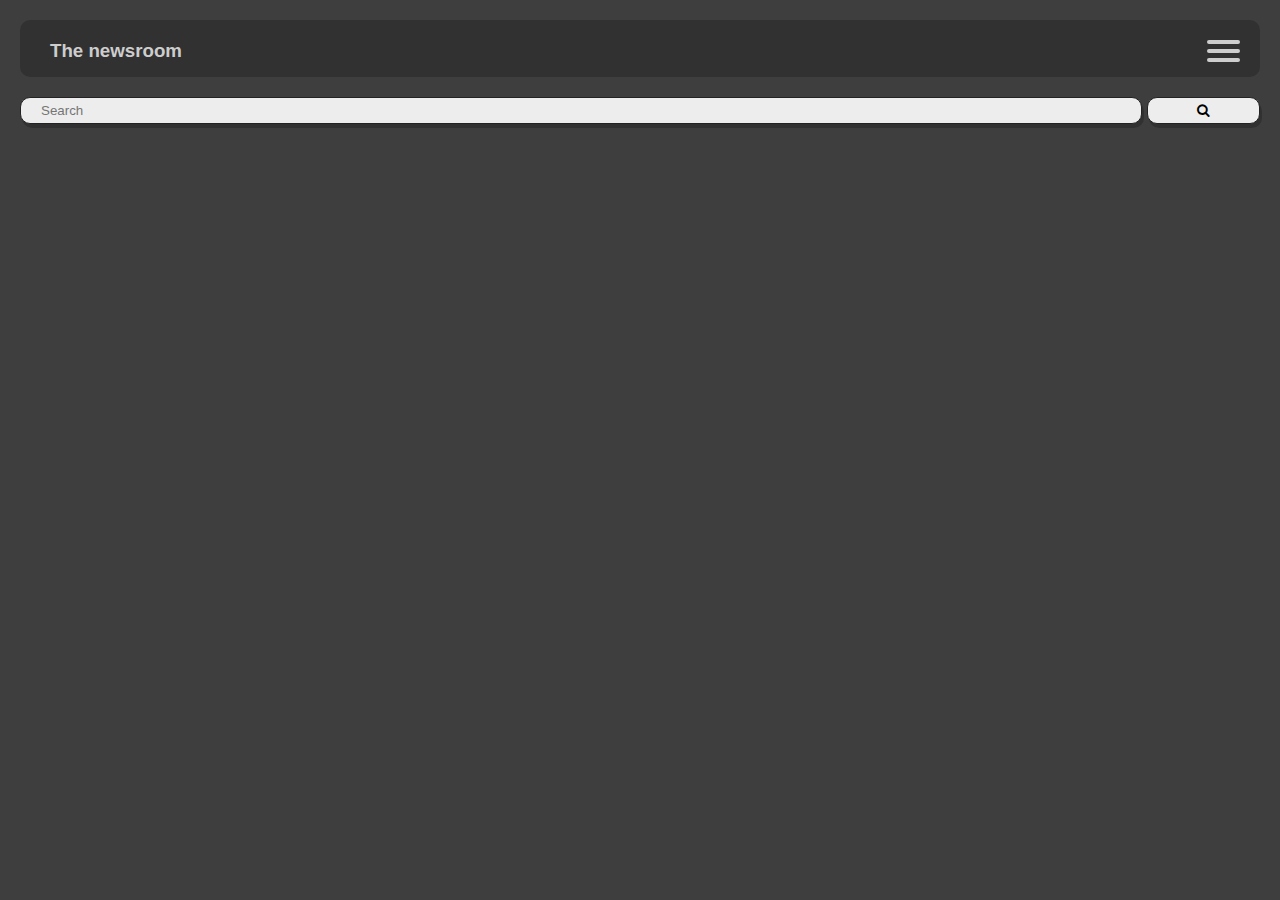
==== index.html @ 98de0488 "add" ====
<!DOCTYPE html>
<html lang="en">

<head>
    <meta charset="UTF-8">
    <meta name="viewport" content="width=device-width, initial-scale=1.0">
    <meta http-equiv="X-UA-Compatible" content="ie=edge">
    <title>Eco news finder</title>
    <link rel="stylesheet" href="index.css">
    <link rel="stylesheet" href="https://cdnjs.cloudflare.com/ajax/libs/font-awesome/4.7.0/css/font-awesome.min.css">
    <script src="https://code.jquery.com/jquery-3.3.1.js"
        integrity="sha256-2Kok7MbOyxpgUVvAk/HJ2jigOSYS2auK4Pfzbm7uH60=" crossorigin="anonymous"></script>
</head>

<body>
    <nav class="nav" role='navigation'>
            <h3 class="top-header">The newsroom</h3>
        <div id="menuToggle">
            <input class="hamburger" type="checkbox" />
            <span></span>
            <span></span>
            <span></span> 
            
            <ul id="menu">
                <li class="nav-li conservation"><a href="">Conservation</a></li>
                <li class="nav-li recycling"><a href="">Recycling</a></li>
                <li class="nav-li climate"><a href="">Climate change</a></li>
                <li class="nav-li ecology"><a href="">Ecology</a></li>
                <li class="nav-li local"><a href="">Local news</a></li>   
            </ul>
        </div>
    </nav>

    <div>
        <div class="container">
            <form class="js-form">
                <input type="text" placeholder="Search" name="search-term" id="js-search-term" autocomplete="on" required>

                <button type="submit" class="search-btn"><i class="fa fa-search" aria-hidden="true"></i></button>
            </form>
        </div>

        <div class="weather"> 
            <ul id="city-state"></ul>
            <ul id="air-quality"></ul>
            <ul id="weather"></ul>
        </div>

        <p class="js-error-message" class="error-message"></p>
        <section id="results" class="hidden">
                <!-- <h2>Search results</h2> -->
            <ul class="results-list box"></ul>
        </section>
    </div>

    <script src="index.js"></script>
</body>

</html>
---- index.css ----
* {
    box-sizing: border-box;
    font-family: "Avenir Next", "Avenir", sans-serif; 
}

button,
input[type="text"] {
    padding: 5px;
}

button:hover {
    cursor: pointer;
}

ul {
    list-style: none;
    padding: 0;
    margin: 0;
}

li {
    padding: 10px;
}

li,
img {
    max-width: 500px;
}

.container {
    padding: 10px;
    margin-top:5px;
}

.error-message {
    color: red;
}

.hidden {
    display: none;
}

html {
    height: 100%;
  }

body
{
  margin: 0;
  padding: 10px;
  width: 100%;
  height: 100%;
  min-height: 100%;
  background: #3e3e3f;
  color: #cdcdcd;
  font-family: "Avenir Next", "Avenir", sans-serif; 
  overflow-x: hidden; /* needed because hiding the menu on the right side is not perfect,  */
}

    /* Box */

    .box {
      border-radius: 4px;
      border: solid 1px rgba(144, 144, 144, 0.25);
      margin-bottom: 32px;
      padding: 24px;
    }
  
    .box > :last-child,
    .box > :last-child > :last-child,
    .box > :last-child > :last-child > :last-child {
      margin-bottom: 0;
    }
  
    .box.alt {
      border: 0;
      border-radius: 0;
      padding: 0;
    }

    .hamburger{
        position: fixed;
    }

    .nav-li a
    {
      text-decoration: none;
      color: #3e3e3f;
      transition: color 0.3s ease;
    }
    
    .nav-li a:hover
    {
      color: tomato;
    }
    


    #menuToggle
    {
      display: block;
      position: absolute;   
      top: 40px;
      right: 40px;
      z-index: 1;
      user-select: none;
    }
    
    #menuToggle input
    {
    
        
      display: fixed;
      width: 40px;
      height: 32px;
      position: absolute;
      top: -7px;
      left: -5px;
      
      cursor: pointer;
      
      opacity: 0; /* hide this */
      z-index: 2; /* and place it over the hamburger */
    }
    

    #menuToggle span
    {
        
      display: flex;
      /* position: fixed; */
      width: 33px;
      height: 4px;
      margin-bottom: 5px;
      position: relative;
      background: #cdcdcd;
      border-radius: 3px;
      z-index: 1;
      transform-origin: 4px 0px;
      
      transition: transform 0.5s cubic-bezier(0.77,0.2,0.05,1.0),
                  background 0.5s cubic-bezier(0.77,0.2,0.05,1.0),
                  opacity 0.55s ease;
    }
    
    #menuToggle span:first-child
    {
      transform-origin: 0% 0%;
    }
    
    #menuToggle span:nth-last-child(2)
    {
      transform-origin: 0% 100%;
    }
    
    /* 
     * Transform all the slices of hamburger
     * into a crossmark.
     */

    #menuToggle input:checked ~ span
    {
        
      opacity: 1;
      transform: rotate(45deg) translate(-2px, -1px);
      background: #232323;
    }
    
    /*
     * But let's hide the middle one.
     */
    #menuToggle input:checked ~ span:nth-last-child(3)
    {
      opacity: 0;
      transform: rotate(0deg) scale(0.2, 0.2);
    }
    
    /*
     * Ohyeah and the last one should go the other direction
     */
    #menuToggle input:checked ~ span:nth-last-child(2)
    {
      opacity: 1;
      transform: rotate(-45deg) translate(0, -1px);
    }
    
    
    #menu
    {
    
      position: absolute;
      width: 300px;
      margin: -100px 0 0 0;
      padding: 50px;
      padding-top: 125px;
      right: -100px;   
      background: #ededed;
      transform-origin: 0% 0%;
      transform: translate(100%, 0);
      
      transition: transform 0.5s cubic-bezier(0.77,0.2,0.05,1.0);
    }
    
    #menu li
    {
      padding: 10px 0;
      font-size: 22px;
    }
    
    /*
     * And let's fade it in from the left
     */
    #menuToggle input:checked ~ ul
    {
      transform: scale(1.0, 1.0);
      opacity: 1;
    }
  

/* weather widgets */


.top-header{
    /* border:1px solid red; */
    background-color: rgba(0, 0, 0, 0.2);
    padding-top: 20px;
    padding-left: 30px;
    padding-bottom: 15px;
    /* height: 50px; */
    border-radius: 10px;
    margin:10px;
}


.city-state{
    display: flex;
    flex-direction: row;
}

.temperature{
    font-size:30px;
    display:block;
}

.weather-box{

    background-color: rgba(0, 0, 0, 0.2);
    border-radius: 10px;
    font-family: "Segoe UI", Frutiger, "Frutiger Linotype", "Dejavu Sans", "Helvetica Neue" "Arial", sans-serif;
    padding: 20px;
    margin-top:30px;
    margin-left:10px;
    margin-right:10px;
}


.extra{
    display:  inline-flex;
    align-items: center;
    justify-content: center;
}
.temp{
    display:  inline-flex;
    text-align: center;
    justify-content: center;
}

.location{
    display:inline;
}

.js-form{
    float:left;
    display:  inline-flex;
    width: 100%;

}


#js-search-term{
    border-radius: 10px;
    width: 100%;
    margin-right: 5px;
    background: #ededed;
    border: 1px solid #232323;
    box-shadow: 2px 4px rgba(0, 0, 0, 0.2);
    color:#232323;
    padding-left: 20px;

    
}

.search-btn{
    border-radius: 10px;
    width: 10%;
    background: #ededed;
    border: 1px solid #232323;
    box-shadow: 2px 4px rgba(0, 0, 0, 0.2);;
}



.results-list a
{
  text-decoration: none;
  color: #ededed;
  transition: color 0.3s ease;

}

.results-list a:hover
{
  color: tomato;
}

#results{
    padding: 20px;
    width: 100%;
}

.results-list img{
    width:100%;
}


@media screen and (min-width: 520px){

  /* nav */

  /* #menuToggle{
    display:none;
  } */

  nav select {
  display: none;
}
  nav ul{
    list-style-type: none;
    margin: 0;
    padding: 0;
    overflow: hidden;
    background-color: #333;
  }

  /* Box */
	.box {
		border-radius: 4px;
		border: solid 1px rgba(144, 144, 144, 0.25);
		margin-bottom: 32px;
		padding: 24px;
	}

  .box > :last-child,
  .box > :last-child > :last-child,
  .box > :last-child > :last-child > :last-child {
    margin-bottom: 0;
  }

  .box.alt {
    border: 0;
    border-radius: 0;
    padding: 0;
  }

}
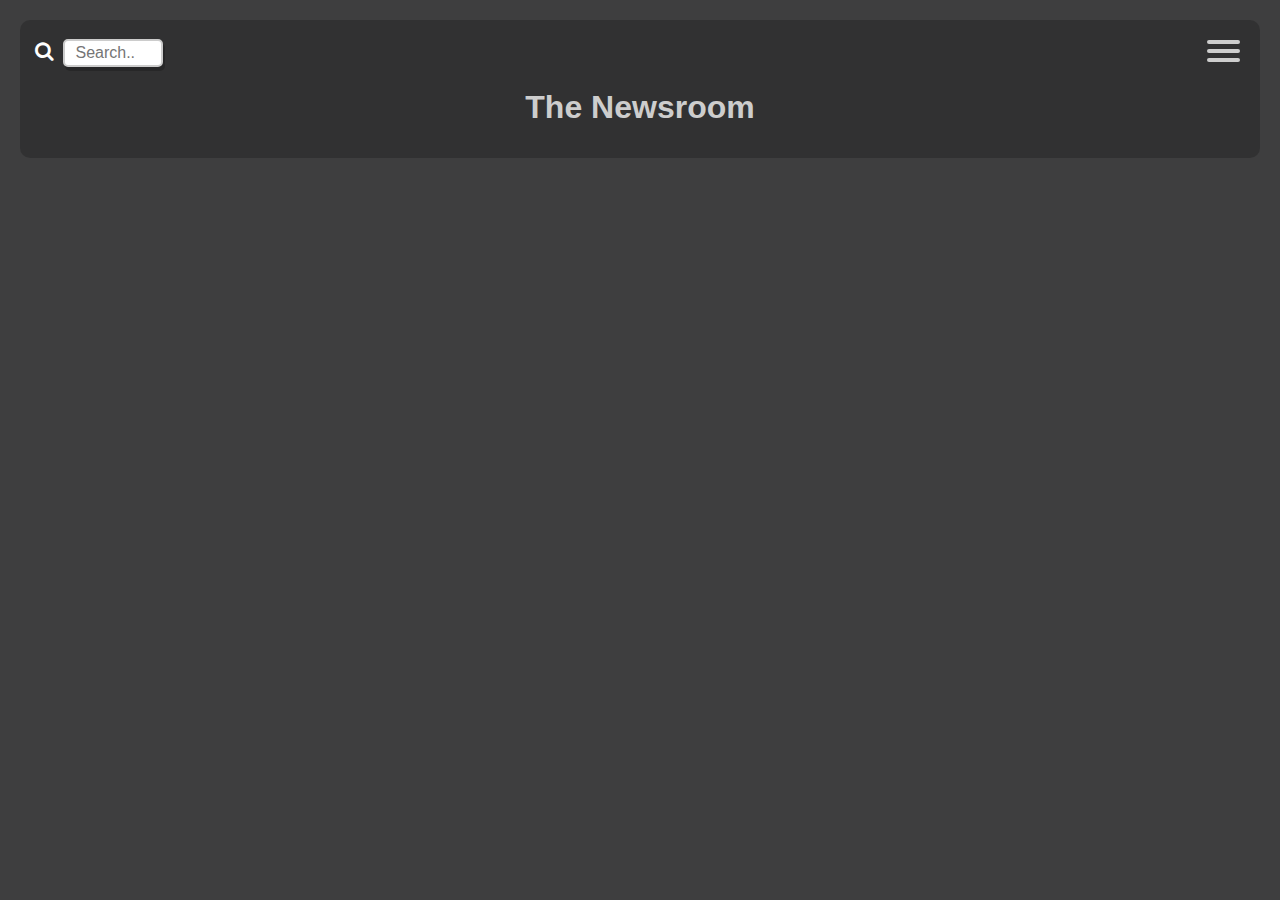
==== commit 718f577e: "extra" ====
--- a/index.html
+++ b/index.html
@@ -13,29 +13,37 @@
 </head>
 
 <body>
-    <nav class="nav" role='navigation'>
-            <h3 class="top-header">The newsroom</h3>
-        <div id="menuToggle">
-            <input class="hamburger" type="checkbox" />
-            <span></span>
-            <span></span>
-            <span></span> 
-            
-            <ul id="menu">
-                <li class="nav-li conservation"><a href="">Conservation</a></li>
-                <li class="nav-li recycling"><a href="">Recycling</a></li>
-                <li class="nav-li climate"><a href="">Climate change</a></li>
-                <li class="nav-li ecology"><a href="">Ecology</a></li>
-                <li class="nav-li local"><a href="">Local news</a></li>   
-            </ul>
-        </div>
-    </nav>
+    <div class="top">
+        <form class="js-form-top">
+                <button type="submit" class="search-btn-top"><i class="fa fa-search" aria-hidden="true"></i></button>
+                <input type="text" placeholder="Search.." name="search" id="js-search-term" autocomplete="on" required>
+    
+        </form>
+        <h1>The Newsroom</h1>
+        <nav class="nav" role='navigation'>
+                <h3 class="top-header">The newsroom</h3>
+            <div id="menuToggle">
+                <input class="hamburger" type="checkbox"/>
+                <span></span>
+                <span></span>
+                <span></span> 
+                    
+                <ul id="menu">                
+                    <li class="nav-li conservation"><a href="">Conservation</a></li>
+                    <li class="nav-li recycling"><a href="">Recycling</a></li>
+                    <li class="nav-li climate"><a href="">Climate change</a></li>
+                    <li class="nav-li ecology"><a href="">Ecology</a></li>
+                    <li class="nav-li local"><a href="">Local news</a></li>   
+                </ul>
+            </div>
+        </nav>
+    </div>
+    
 
     <div>
         <div class="container">
             <form class="js-form">
-                <input type="text" placeholder="Search" name="search-term" id="js-search-term" autocomplete="on" required>
-
+                <input type="text" placeholder="Search.." name="search" id="js-search-term" autocomplete="on" required>
                 <button type="submit" class="search-btn"><i class="fa fa-search" aria-hidden="true"></i></button>
             </form>
         </div>
--- a/index.css
+++ b/index.css
@@ -1,51 +1,54 @@
 * {
-    box-sizing: border-box;
-    font-family: "Avenir Next", "Avenir", sans-serif; 
+  box-sizing: border-box;
+  font-family: "Avenir Next", "Avenir", sans-serif;
 }
 
 button,
 input[type="text"] {
-    padding: 5px;
+  padding: 5px;
+}
+
+h1{
+  display:none;
 }
 
 button:hover {
-    cursor: pointer;
+  cursor: pointer;
 }
 
 ul {
-    list-style: none;
-    padding: 0;
-    margin: 0;
+  list-style: none;
+  padding: 0;
+  margin: 0;
 }
 
 li {
-    padding: 10px;
+  padding: 10px;
 }
 
 li,
 img {
-    max-width: 500px;
+  max-width: 500px;
 }
 
 .container {
-    padding: 10px;
-    margin-top:5px;
+  padding: 10px;
+  margin-top: 5px;
 }
 
 .error-message {
-    color: red;
+  color: red;
 }
 
 .hidden {
-    display: none;
+  display: none;
 }
 
 html {
-    height: 100%;
-  }
-
-body
-{
+  height: 100%;
+}
+
+body {
   margin: 0;
   padding: 10px;
   width: 100%;
@@ -53,304 +56,304 @@
   min-height: 100%;
   background: #3e3e3f;
   color: #cdcdcd;
-  font-family: "Avenir Next", "Avenir", sans-serif; 
+  font-family: "Avenir Next", "Avenir", sans-serif;
   overflow-x: hidden; /* needed because hiding the menu on the right side is not perfect,  */
 }
 
-    /* Box */
-
-    .box {
-      border-radius: 4px;
-      border: solid 1px rgba(144, 144, 144, 0.25);
-      margin-bottom: 32px;
-      padding: 24px;
-    }
-  
-    .box > :last-child,
-    .box > :last-child > :last-child,
-    .box > :last-child > :last-child > :last-child {
-      margin-bottom: 0;
-    }
-  
-    .box.alt {
-      border: 0;
-      border-radius: 0;
-      padding: 0;
-    }
-
-    .hamburger{
-        position: fixed;
-    }
-
-    .nav-li a
-    {
-      text-decoration: none;
-      color: #3e3e3f;
-      transition: color 0.3s ease;
-    }
-    
-    .nav-li a:hover
-    {
-      color: tomato;
-    }
-    
-
-
-    #menuToggle
-    {
-      display: block;
-      position: absolute;   
-      top: 40px;
-      right: 40px;
-      z-index: 1;
-      user-select: none;
-    }
-    
-    #menuToggle input
-    {
-    
-        
-      display: fixed;
-      width: 40px;
-      height: 32px;
-      position: absolute;
-      top: -7px;
-      left: -5px;
-      
-      cursor: pointer;
-      
-      opacity: 0; /* hide this */
-      z-index: 2; /* and place it over the hamburger */
-    }
-    
-
-    #menuToggle span
-    {
-        
-      display: flex;
-      /* position: fixed; */
-      width: 33px;
-      height: 4px;
-      margin-bottom: 5px;
-      position: relative;
-      background: #cdcdcd;
-      border-radius: 3px;
-      z-index: 1;
-      transform-origin: 4px 0px;
-      
-      transition: transform 0.5s cubic-bezier(0.77,0.2,0.05,1.0),
-                  background 0.5s cubic-bezier(0.77,0.2,0.05,1.0),
-                  opacity 0.55s ease;
-    }
-    
-    #menuToggle span:first-child
-    {
-      transform-origin: 0% 0%;
-    }
-    
-    #menuToggle span:nth-last-child(2)
-    {
-      transform-origin: 0% 100%;
-    }
-    
-    /* 
-     * Transform all the slices of hamburger
-     * into a crossmark.
-     */
-
-    #menuToggle input:checked ~ span
-    {
-        
-      opacity: 1;
-      transform: rotate(45deg) translate(-2px, -1px);
-      background: #232323;
-    }
-    
-    /*
-     * But let's hide the middle one.
-     */
-    #menuToggle input:checked ~ span:nth-last-child(3)
-    {
-      opacity: 0;
-      transform: rotate(0deg) scale(0.2, 0.2);
-    }
-    
-    /*
-     * Ohyeah and the last one should go the other direction
-     */
-    #menuToggle input:checked ~ span:nth-last-child(2)
-    {
-      opacity: 1;
-      transform: rotate(-45deg) translate(0, -1px);
-    }
-    
-    
-    #menu
-    {
-    
-      position: absolute;
-      width: 300px;
-      margin: -100px 0 0 0;
-      padding: 50px;
-      padding-top: 125px;
-      right: -100px;   
-      background: #ededed;
-      transform-origin: 0% 0%;
-      transform: translate(100%, 0);
-      
-      transition: transform 0.5s cubic-bezier(0.77,0.2,0.05,1.0);
-    }
-    
-    #menu li
-    {
-      padding: 10px 0;
-      font-size: 22px;
-    }
-    
-    /*
-     * And let's fade it in from the left
-     */
-    #menuToggle input:checked ~ ul
-    {
-      transform: scale(1.0, 1.0);
-      opacity: 1;
-    }
-  
-
+/* Box */
+
+.box {
+  border-radius: 4px;
+  border: solid 1px rgba(144, 144, 144, 0.25);
+  margin-bottom: 32px;
+  padding: 24px;
+}
+
+.box > :last-child,
+.box > :last-child > :last-child,
+.box > :last-child > :last-child > :last-child {
+  margin-bottom: 0;
+}
+
+.box.alt {
+  border: 0;
+  border-radius: 0;
+  padding: 0;
+}
+
+.hamburger {
+  position: fixed;
+}
+
+.nav-li a {
+  text-decoration: none;
+  color: #3e3e3f;
+  transition: color 0.3s ease;
+}
+
+.nav-li a:hover {
+  color: tomato;
+}
+
+#menuToggle {
+  display: block;
+  position: absolute;
+  top: 40px;
+  right: 40px;
+  z-index: 1;
+  user-select: none;
+}
+
+#menuToggle input {
+  display: fixed;
+  width: 40px;
+  height: 32px;
+  position: absolute;
+  top: -7px;
+  left: -5px;
+  cursor: pointer;
+  opacity: 0; /* hide this */
+  z-index: 2; /* and place it over the hamburger */
+}
+
+#menuToggle span {
+  display: flex;
+  /* position: fixed; */
+  width: 33px;
+  height: 4px;
+  margin-bottom: 5px;
+  position: relative;
+  background: #cdcdcd;
+  border-radius: 3px;
+  z-index: 1;
+  transform-origin: 4px 0px;
+
+  transition: transform 0.5s cubic-bezier(0.77, 0.2, 0.05, 1),
+    background 0.5s cubic-bezier(0.77, 0.2, 0.05, 1), opacity 0.55s ease;
+}
+
+#menuToggle span:first-child {
+  transform-origin: 0% 0%;
+}
+
+#menuToggle span:nth-last-child(2) {
+  transform-origin: 0% 100%;
+}
+
+#menuToggle input:checked ~ span {
+  opacity: 1;
+  transform: rotate(45deg) translate(-2px, -1px);
+  background: #232323;
+}
+
+#menuToggle input:checked ~ span:nth-last-child(3) {
+  opacity: 0;
+  transform: rotate(0deg) scale(0.2, 0.2);
+}
+
+#menuToggle input:checked ~ span:nth-last-child(2) {
+  opacity: 1;
+  transform: rotate(-45deg) translate(0, -1px);
+}
+
+#menu {
+  position: absolute;
+  width: 300px;
+  margin: -100px 0 0 0;
+  padding: 50px;
+  padding-top: 125px;
+  right: -100px;
+  background: #ededed;
+  transform-origin: 0% 0%;
+  transform: translate(100%, 0);
+
+  transition: transform 0.5s cubic-bezier(0.77, 0.2, 0.05, 1);
+}
+
+#menu li {
+  padding: 10px 0;
+  font-size: 22px;
+}
+
+#menuToggle input:checked ~ ul {
+  transform: scale(1, 1);
+  opacity: 1;
+}
+
+
+.js-form-top{
+  display:none;
+}
 /* weather widgets */
 
-
-.top-header{
-    /* border:1px solid red; */
-    background-color: rgba(0, 0, 0, 0.2);
-    padding-top: 20px;
-    padding-left: 30px;
-    padding-bottom: 15px;
-    /* height: 50px; */
-    border-radius: 10px;
-    margin:10px;
-}
-
-
-.city-state{
-    display: flex;
-    flex-direction: row;
-}
-
-.temperature{
-    font-size:30px;
-    display:block;
-}
-
-.weather-box{
-
-    background-color: rgba(0, 0, 0, 0.2);
-    border-radius: 10px;
-    font-family: "Segoe UI", Frutiger, "Frutiger Linotype", "Dejavu Sans", "Helvetica Neue" "Arial", sans-serif;
-    padding: 20px;
-    margin-top:30px;
-    margin-left:10px;
-    margin-right:10px;
-}
-
-
-.extra{
-    display:  inline-flex;
-    align-items: center;
-    justify-content: center;
-}
-.temp{
-    display:  inline-flex;
-    text-align: center;
-    justify-content: center;
-}
-
-.location{
-    display:inline;
-}
-
-.js-form{
-    float:left;
-    display:  inline-flex;
-    width: 100%;
-
-}
-
-
-#js-search-term{
-    border-radius: 10px;
-    width: 100%;
-    margin-right: 5px;
-    background: #ededed;
-    border: 1px solid #232323;
-    box-shadow: 2px 4px rgba(0, 0, 0, 0.2);
-    color:#232323;
-    padding-left: 20px;
-
-    
-}
-
-.search-btn{
-    border-radius: 10px;
-    width: 10%;
-    background: #ededed;
-    border: 1px solid #232323;
-    box-shadow: 2px 4px rgba(0, 0, 0, 0.2);;
-}
-
-
-
-.results-list a
-{
+.top-header {
+  background-color: rgba(0, 0, 0, 0.2);
+  padding-top: 20px;
+  padding-left: 30px;
+  padding-bottom: 15px;
+  border-radius: 10px;
+  margin: 10px;
+}
+
+.city-state {
+  display: flex;
+  flex-direction: row;
+}
+
+.temperature {
+  font-size: 30px;
+  display: block;
+}
+
+.weather-box {
+  background-color: rgba(0, 0, 0, 0.2);
+  border-radius: 10px;
+  font-family: "Segoe UI", Frutiger, "Frutiger Linotype", "Dejavu Sans",
+    "Helvetica Neue" "Arial", sans-serif;
+  padding: 20px;
+  margin-top: 30px;
+  margin-left: 10px;
+  margin-right: 10px;
+}
+
+.extra {
+  display: inline-flex;
+  align-items: center;
+  justify-content: center;
+}
+.temp {
+  display: inline-flex;
+  text-align: center;
+  justify-content: center;
+}
+
+.location {
+  display: inline;
+}
+
+.js-form {
+  float: left;
+  display: inline-flex;
+  width: 100%;
+}
+
+#js-search-term {
+  border-radius: 10px;
+  width: 100%;
+  margin-right: 5px;
+  background: #ededed;
+  border: 1px solid #232323;
+  box-shadow: 2px 4px rgba(0, 0, 0, 0.2);
+  color: #232323;
+  padding-left: 20px;
+}
+
+.search-btn {
+  border-radius: 10px;
+  width: 10%;
+  background: #ededed;
+  border: 1px solid #232323;
+  box-shadow: 2px 4px rgba(0, 0, 0, 0.2);
+}
+
+.results-list a {
   text-decoration: none;
   color: #ededed;
   transition: color 0.3s ease;
-
-}
-
-.results-list a:hover
-{
+}
+
+.results-list a:hover {
   color: tomato;
 }
 
-#results{
-    padding: 20px;
-    width: 100%;
-}
-
-.results-list img{
-    width:100%;
-}
-
-
-@media screen and (min-width: 520px){
-
+#results {
+  padding: 20px;
+  width: 100%;
+}
+
+.results-list img {
+  width: 100%;
+}
+
+@media screen and (min-width: 520px) {
   /* nav */
-
-  /* #menuToggle{
-    display:none;
-  } */
-
-  nav select {
+/************************************************/
+
+.top{
+  /* border: 1px solid red; */
+  border-radius: 10px;
+  background-color: rgba(0, 0, 0, 0.2);
+  padding: 10px;
+  margin:10px;
+}
+.js-form-top{
+  display:block;
+  padding-top:5px;
+}
+
+.js-form {
+display: none;
+}
+
+.search-btn-top{
+  background:none;
+  border:none;
+  color:white;
+  font-size: 20px;
+}
+
+.weather-box{
+  float: right;
+  width: 20%;
+}
+
+.box{
+  border-radius: 10px;
+  float:left;
+  width: 35%;
+  /* padding-top:20px; */
+}
+
+
+#js-search-term {
+  width: 100px;
+  height: 20px;
+  box-sizing: border-box;
+  border: 2px solid #ccc;
+  border-radius: 5px;
+  font-size: 16px;
+  background-color: white;
+  background-image: url('searchicon.png');
+  background-position: 10px 10px; 
+  background-repeat: no-repeat;
+  padding: 12px 10px 12px 10px;
+  -webkit-transition: width 0.4s ease-in-out;
+  transition: width 0.4s ease-in-out;
+}
+
+#js-search-term:focus {
+  width: 40%;
+}
+
+/************************************************/
+h1{
+  display:block;
+  text-align: center;
+}
+
+.top-header{
   display: none;
 }
-  nav ul{
-    list-style-type: none;
-    margin: 0;
-    padding: 0;
-    overflow: hidden;
-    background-color: #333;
+
+  /* Box */
+  .box {
+    border-radius: 10px;
+    border: solid 1px rgba(144, 144, 144, 0.25);
+    margin-right: 32px;
+    padding: 24px;
   }
 
-  /* Box */
-	.box {
-		border-radius: 4px;
-		border: solid 1px rgba(144, 144, 144, 0.25);
-		margin-bottom: 32px;
-		padding: 24px;
-	}
-
-  .box > :last-child,
+  /* .box > :last-child,
   .box > :last-child > :last-child,
   .box > :last-child > :last-child > :last-child {
     margin-bottom: 0;
@@ -360,6 +363,5 @@
     border: 0;
     border-radius: 0;
     padding: 0;
-  }
-
-}+  } */
+}
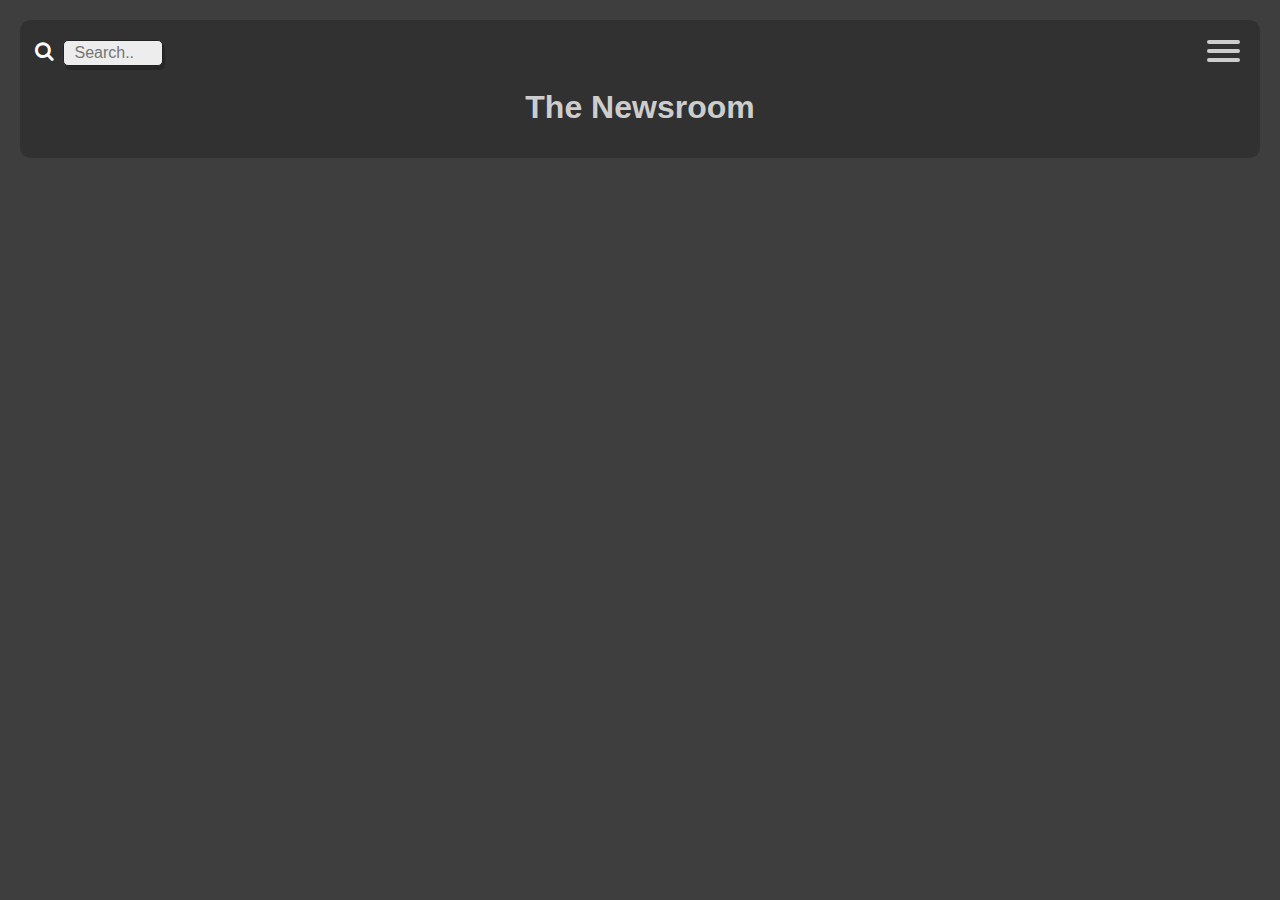
==== commit 3cee5fc0: "test" ====
--- a/index.html
+++ b/index.html
@@ -57,7 +57,7 @@
         <p class="js-error-message" class="error-message"></p>
         <section id="results" class="hidden">
                 <!-- <h2>Search results</h2> -->
-            <ul class="results-list box"></ul>
+            <ul class="results-list"></ul>
         </section>
     </div>
 
--- a/index.css
+++ b/index.css
@@ -275,7 +275,7 @@
   width: 100%;
 }
 
-@media screen and (min-width: 520px) {
+@media screen and (min-width: 720px) {
   /* nav */
 /************************************************/
 
@@ -311,6 +311,7 @@
   border-radius: 10px;
   float:left;
   width: 35%;
+  height:50%;
   /* padding-top:20px; */
 }
 
@@ -319,10 +320,10 @@
   width: 100px;
   height: 20px;
   box-sizing: border-box;
-  border: 2px solid #ccc;
+  border: 1px solid #232323;
   border-radius: 5px;
   font-size: 16px;
-  background-color: white;
+  background-color: ededed;
   background-image: url('searchicon.png');
   background-position: 10px 10px; 
   background-repeat: no-repeat;
@@ -349,7 +350,7 @@
   .box {
     border-radius: 10px;
     border: solid 1px rgba(144, 144, 144, 0.25);
-    margin-right: 32px;
+    margin-right: 30px;
     padding: 24px;
   }
 
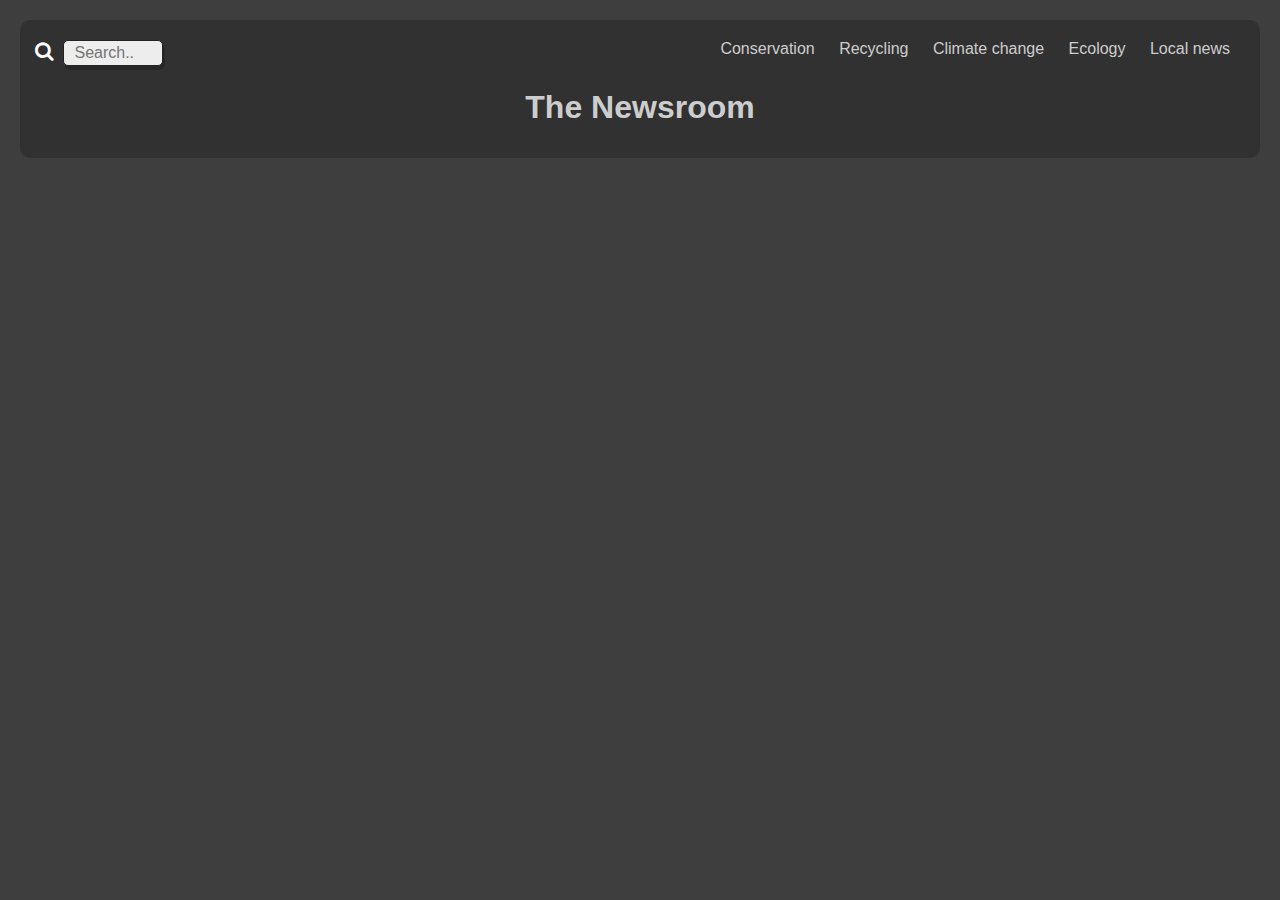
==== commit 036b1b64: "fixed bugs" ====
--- a/index.html
+++ b/index.html
@@ -15,30 +15,23 @@
 <body>
     <div class="top">
         <form class="js-form-top">
-                <button type="submit" class="search-btn-top"><i class="fa fa-search" aria-hidden="true"></i></button>
-                <input type="text" placeholder="Search.." name="search" id="js-search-term" autocomplete="on" required>
-    
+            <button type="submit" class="search-btn-top"><i class="fa fa-search" aria-hidden="true"></i></button>
+            <input type="text" placeholder="Search.." name="search" id="js-search-term" autocomplete="on" required>
+
         </form>
         <h1>The Newsroom</h1>
         <nav class="nav" role='navigation'>
-                <h3 class="top-header">The newsroom</h3>
-            <div id="menuToggle">
-                <input class="hamburger" type="checkbox"/>
-                <span></span>
-                <span></span>
-                <span></span> 
-                    
-                <ul id="menu">                
-                    <li class="nav-li conservation"><a href="">Conservation</a></li>
-                    <li class="nav-li recycling"><a href="">Recycling</a></li>
-                    <li class="nav-li climate"><a href="">Climate change</a></li>
-                    <li class="nav-li ecology"><a href="">Ecology</a></li>
-                    <li class="nav-li local"><a href="">Local news</a></li>   
-                </ul>
-            </div>
+            <h3 class="top-header"></h3>
+            <ul id="menuToggle">
+                <li class="nav-li conservation">Conservation</li>
+                <li class="nav-li recycling">Recycling</li>
+                <li class="nav-li climate">Climate change</li>
+                <li class="nav-li ecology">Ecology</li>
+                <li class="nav-li local">Local news</li>
+            </ul>
         </nav>
     </div>
-    
+
 
     <div>
         <div class="container">
@@ -48,7 +41,7 @@
             </form>
         </div>
 
-        <div class="weather"> 
+        <div class="weather">
             <ul id="city-state"></ul>
             <ul id="air-quality"></ul>
             <ul id="weather"></ul>
@@ -56,7 +49,7 @@
 
         <p class="js-error-message" class="error-message"></p>
         <section id="results" class="hidden">
-                <!-- <h2>Search results</h2> -->
+            <!-- <h2>Search results</h2> -->
             <ul class="results-list"></ul>
         </section>
     </div>
--- a/index.css
+++ b/index.css
@@ -8,8 +8,8 @@
   padding: 5px;
 }
 
-h1{
-  display:none;
+h1 {
+  display: none;
 }
 
 button:hover {
@@ -57,7 +57,8 @@
   background: #3e3e3f;
   color: #cdcdcd;
   font-family: "Avenir Next", "Avenir", sans-serif;
-  overflow-x: hidden; /* needed because hiding the menu on the right side is not perfect,  */
+  overflow-x: hidden;
+  /* needed because hiding the menu on the right side is not perfect,  */
 }
 
 /* Box */
@@ -69,9 +70,9 @@
   padding: 24px;
 }
 
-.box > :last-child,
-.box > :last-child > :last-child,
-.box > :last-child > :last-child > :last-child {
+.box> :last-child,
+.box> :last-child> :last-child,
+.box> :last-child> :last-child> :last-child {
   margin-bottom: 0;
 }
 
@@ -85,9 +86,13 @@
   position: fixed;
 }
 
+ul li {
+  display: inline;
+}
+
 .nav-li a {
   text-decoration: none;
-  color: #3e3e3f;
+  color: white;
   transition: color 0.3s ease;
 }
 
@@ -96,7 +101,7 @@
 }
 
 #menuToggle {
-  display: block;
+  display: inline-block;
   position: absolute;
   top: 40px;
   right: 40px;
@@ -108,82 +113,18 @@
   display: fixed;
   width: 40px;
   height: 32px;
-  position: absolute;
+  /* position: absolute; */
   top: -7px;
   left: -5px;
   cursor: pointer;
-  opacity: 0; /* hide this */
-  z-index: 2; /* and place it over the hamburger */
-}
-
-#menuToggle span {
-  display: flex;
-  /* position: fixed; */
-  width: 33px;
-  height: 4px;
-  margin-bottom: 5px;
-  position: relative;
-  background: #cdcdcd;
-  border-radius: 3px;
-  z-index: 1;
-  transform-origin: 4px 0px;
-
-  transition: transform 0.5s cubic-bezier(0.77, 0.2, 0.05, 1),
-    background 0.5s cubic-bezier(0.77, 0.2, 0.05, 1), opacity 0.55s ease;
-}
-
-#menuToggle span:first-child {
-  transform-origin: 0% 0%;
-}
-
-#menuToggle span:nth-last-child(2) {
-  transform-origin: 0% 100%;
-}
-
-#menuToggle input:checked ~ span {
-  opacity: 1;
-  transform: rotate(45deg) translate(-2px, -1px);
-  background: #232323;
-}
-
-#menuToggle input:checked ~ span:nth-last-child(3) {
-  opacity: 0;
-  transform: rotate(0deg) scale(0.2, 0.2);
-}
-
-#menuToggle input:checked ~ span:nth-last-child(2) {
-  opacity: 1;
-  transform: rotate(-45deg) translate(0, -1px);
-}
-
-#menu {
-  position: absolute;
-  width: 300px;
-  margin: -100px 0 0 0;
-  padding: 50px;
-  padding-top: 125px;
-  right: -100px;
-  background: #ededed;
-  transform-origin: 0% 0%;
-  transform: translate(100%, 0);
-
-  transition: transform 0.5s cubic-bezier(0.77, 0.2, 0.05, 1);
-}
-
-#menu li {
-  padding: 10px 0;
-  font-size: 22px;
-}
-
-#menuToggle input:checked ~ ul {
-  transform: scale(1, 1);
-  opacity: 1;
-}
-
-
-.js-form-top{
-  display:none;
-}
+  color: white;
+
+}
+
+.js-form-top {
+  display: none;
+}
+
 /* weather widgets */
 
 .top-header {
@@ -209,7 +150,7 @@
   background-color: rgba(0, 0, 0, 0.2);
   border-radius: 10px;
   font-family: "Segoe UI", Frutiger, "Frutiger Linotype", "Dejavu Sans",
-    "Helvetica Neue" "Arial", sans-serif;
+    "Helvetica Neue""Arial", sans-serif;
   padding: 20px;
   margin-top: 30px;
   margin-left: 10px;
@@ -221,6 +162,7 @@
   align-items: center;
   justify-content: center;
 }
+
 .temp {
   display: inline-flex;
   text-align: center;
@@ -277,74 +219,87 @@
 
 @media screen and (min-width: 720px) {
   /* nav */
-/************************************************/
-
-.top{
-  /* border: 1px solid red; */
-  border-radius: 10px;
-  background-color: rgba(0, 0, 0, 0.2);
-  padding: 10px;
-  margin:10px;
-}
-.js-form-top{
-  display:block;
-  padding-top:5px;
-}
-
-.js-form {
-display: none;
-}
-
-.search-btn-top{
-  background:none;
-  border:none;
-  color:white;
-  font-size: 20px;
-}
-
-.weather-box{
-  float: right;
-  width: 20%;
-}
-
-.box{
-  border-radius: 10px;
-  float:left;
-  width: 35%;
-  height:50%;
-  /* padding-top:20px; */
-}
-
-
-#js-search-term {
-  width: 100px;
-  height: 20px;
-  box-sizing: border-box;
-  border: 1px solid #232323;
-  border-radius: 5px;
-  font-size: 16px;
-  background-color: ededed;
-  background-image: url('searchicon.png');
-  background-position: 10px 10px; 
-  background-repeat: no-repeat;
-  padding: 12px 10px 12px 10px;
-  -webkit-transition: width 0.4s ease-in-out;
-  transition: width 0.4s ease-in-out;
-}
-
-#js-search-term:focus {
-  width: 40%;
-}
-
-/************************************************/
-h1{
-  display:block;
-  text-align: center;
-}
-
-.top-header{
-  display: none;
-}
+  /************************************************/
+
+  img {
+    width: 300px;
+    height: 250px;
+    float: right;
+    display: flex;
+
+  }
+
+  .top {
+    /* border: 1px solid red; */
+    border-radius: 10px;
+    background-color: rgba(0, 0, 0, 0.2);
+    padding: 10px;
+    margin: 10px;
+  }
+
+  .js-form-top {
+    display: block;
+    padding-top: 5px;
+  }
+
+  .js-form {
+    display: none;
+  }
+
+  .search-btn-top {
+    background: none;
+    border: none;
+    color: white;
+    font-size: 20px;
+  }
+
+  .weather-box {
+    float: right;
+    width: 20%;
+  }
+
+  .results-list {
+    width: 90%;
+  }
+
+  .box {
+    border-radius: 10px;
+    float: left;
+    width: 60%;
+    /* height:50%; */
+    /* padding-top:20px; */
+  }
+
+
+  #js-search-term {
+    width: 100px;
+    height: 20px;
+    box-sizing: border-box;
+    border: 1px solid #232323;
+    border-radius: 5px;
+    font-size: 16px;
+    background-color: ededed;
+    background-image: url('searchicon.png');
+    background-position: 10px 10px;
+    background-repeat: no-repeat;
+    padding: 12px 10px 12px 10px;
+    -webkit-transition: width 0.4s ease-in-out;
+    transition: width 0.4s ease-in-out;
+  }
+
+  #js-search-term:focus {
+    width: 40%;
+  }
+
+  /************************************************/
+  h1 {
+    display: block;
+    text-align: center;
+  }
+
+  .top-header {
+    display: none;
+  }
 
   /* Box */
   .box {
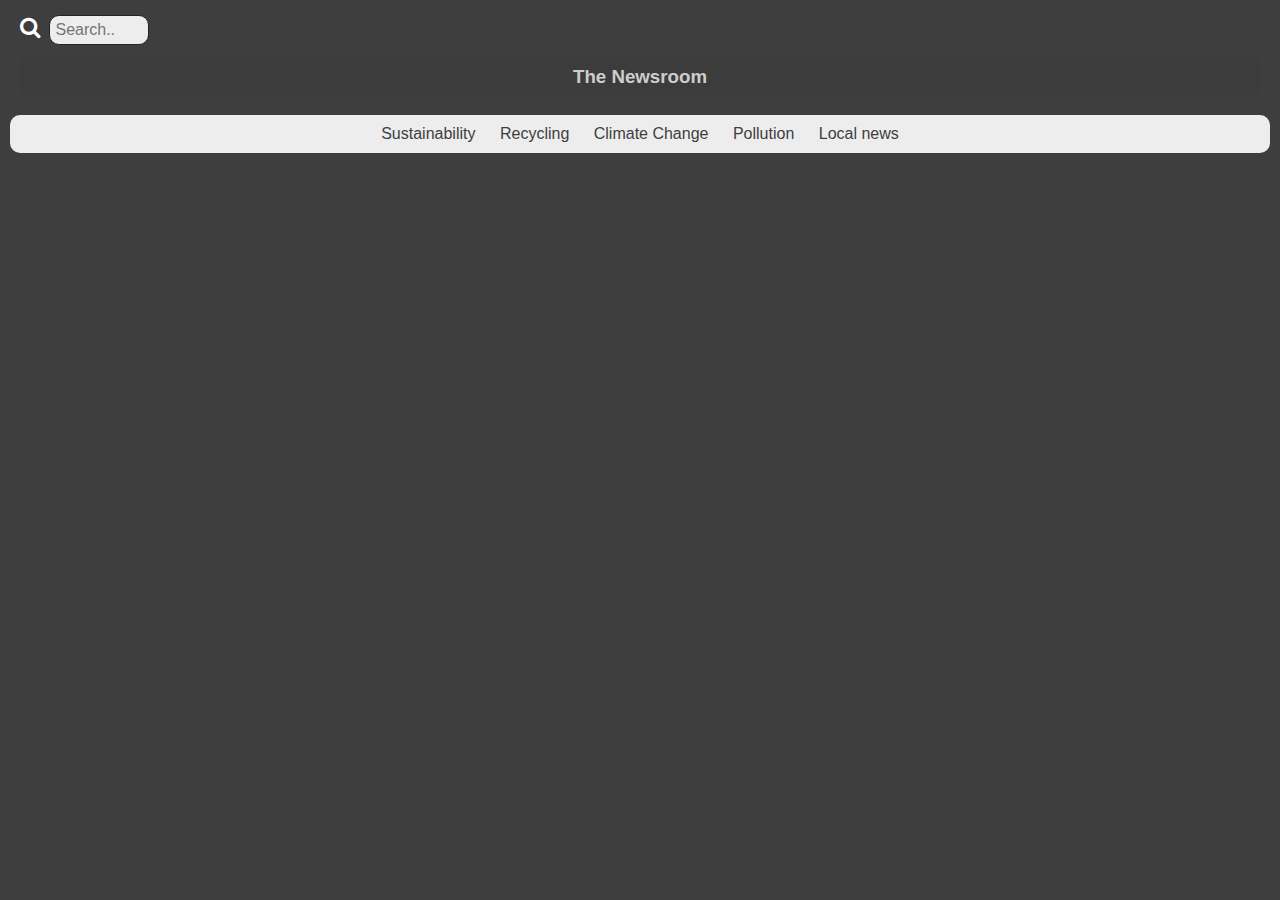
==== commit 895a6db0: "final touches" ====
--- a/index.html
+++ b/index.html
@@ -13,46 +13,54 @@
 </head>
 
 <body>
-    <div class="top">
-        <form class="js-form-top">
-            <button type="submit" class="search-btn-top"><i class="fa fa-search" aria-hidden="true"></i></button>
-            <input type="text" placeholder="Search.." name="search" id="js-search-term" autocomplete="on" required>
+    <main>
+        <header class="header top" role="banner">
+            <form class="js-form-top" role="form">
+                <button type="submit" class="search-btn-top"><i class="fa fa-search" aria-hidden="true"></i></button>
+                <input type="text" placeholder="Search.." name="search" id="js-search-term-top" autocomplete="on" required> 
+            </form>
 
-        </form>
-        <h1>The Newsroom</h1>
-        <nav class="nav" role='navigation'>
-            <h3 class="top-header"></h3>
-            <ul id="menuToggle">
-                <li class="nav-li conservation">Conservation</li>
-                <li class="nav-li recycling">Recycling</li>
-                <li class="nav-li climate">Climate change</li>
-                <li class="nav-li ecology">Ecology</li>
-                <li class="nav-li local">Local news</li>
-            </ul>
-        </nav>
-    </div>
+            <nav>
+                
+                <input class="menu-btn" type="checkbox" id="menu-btn" />
+                <label class="menu-icon" for="menu-btn"><span class="navicon"></span></label>
+                <h3 class="top-header">The Newsroom</h3>
+                <ul class="menu">
+    
+                    <li class="nav-li sustainability">Sustainability</li>
+                    <li class="nav-li recycling">Recycling</li>
+                    <li class="nav-li climate">Climate Change</li>
+                    <li class="nav-li pollution">Pollution</li>
+                    <li class="nav-li local">Local news</li>
+                </ul>
+            </nav>
+
+        </header>
 
 
-    <div>
-        <div class="container">
-            <form class="js-form">
-                <input type="text" placeholder="Search.." name="search" id="js-search-term" autocomplete="on" required>
+
+        <section class="container" role="region">
+            <form class="js-form" role="form">
+                <input type="text" placeholder="Search.." name="search" id="js-search-term" autocomplete="on" required role="search">
                 <button type="submit" class="search-btn"><i class="fa fa-search" aria-hidden="true"></i></button>
             </form>
-        </div>
-
-        <div class="weather">
+        </section>
+        
+        <section class="weather">
             <ul id="city-state"></ul>
-            <ul id="air-quality"></ul>
             <ul id="weather"></ul>
-        </div>
-
+        </section>
+        
         <p class="js-error-message" class="error-message"></p>
         <section id="results" class="hidden">
             <!-- <h2>Search results</h2> -->
             <ul class="results-list"></ul>
         </section>
-    </div>
+
+    </main>
+
+
+
 
     <script src="index.js"></script>
 </body>
--- a/index.css
+++ b/index.css
@@ -7,6 +7,64 @@
 input[type="text"] {
   padding: 5px;
 }
+
+
+
+  .weather-box .temp,
+  .extra,
+  .temperature {
+    color: tomato;
+    font-weight: bold;
+
+  }
+
+  .weather-box li img {
+    width: 80px;
+    height: 80px;
+    padding: 5px;
+  }
+
+    .weather-box li .main-img {
+      width: 100px;
+      height: 100px;
+      padding: 5px;
+    }
+
+
+    .weather-box li .humidity {
+
+      /* background-color: tomato; */
+      width: 40px;
+      height: 40px;
+      margin: 20px;
+      /* padding: 5px; */
+    }
+
+
+    .weather-box .city  {
+      display: block;
+    }
+
+    .city > span{
+      font-weight:bold;
+      color: tomato;
+    }
+
+
+
+   
+    .temperature {
+      font-size: 20px;
+      display:block;
+      padding-bottom: 5px;
+    }
+
+    .temp{
+      display:inline-flex;
+      flex-direction: row;
+    }
+
+
 
 h1 {
   display: none;
@@ -26,15 +84,7 @@
   padding: 10px;
 }
 
-li,
-img {
-  max-width: 500px;
-}
-
-.container {
-  padding: 10px;
-  margin-top: 5px;
-}
+
 
 .error-message {
   color: red;
@@ -61,133 +111,200 @@
   /* needed because hiding the menu on the right side is not perfect,  */
 }
 
-/* Box */
-
-.box {
-  border-radius: 4px;
-  border: solid 1px rgba(144, 144, 144, 0.25);
-  margin-bottom: 32px;
-  padding: 24px;
-}
-
-.box> :last-child,
-.box> :last-child> :last-child,
-.box> :last-child> :last-child> :last-child {
-  margin-bottom: 0;
-}
-
-.box.alt {
-  border: 0;
-  border-radius: 0;
-  padding: 0;
-}
-
-.hamburger {
-  position: fixed;
-}
 
 ul li {
   display: inline;
 }
 
-.nav-li a {
-  text-decoration: none;
-  color: white;
-  transition: color 0.3s ease;
-}
-
-.nav-li a:hover {
+.nav-li:active {
   color: tomato;
 }
 
-#menuToggle {
-  display: inline-block;
-  position: absolute;
-  top: 40px;
-  right: 40px;
-  z-index: 1;
-  user-select: none;
-}
-
-#menuToggle input {
-  display: fixed;
-  width: 40px;
-  height: 32px;
-  /* position: absolute; */
-  top: -7px;
-  left: -5px;
-  cursor: pointer;
-  color: white;
-
-}
+.nav-li.active {
+  color: tomato;
+}
+
 
 .js-form-top {
   display: none;
 }
 
+/* nav bar */
+  .menu {
+    text-align: center;
+    cursor: pointer;
+  }
+
+  .menu li:hover {
+    transition: color 0.3s ease;
+    color: tomato;
+  }
+
+
+  .container {
+    padding: 10px;
+  }
+
+
+.top-header{
+  background-color: rgba(0, 0, 0, 0.03);
+  height:40px;
+  padding-top:10px;
+  margin-left:10px;
+  margin-right:10px;
+  margin-top:10px;
+  text-align: center;
+  border-radius:10px;
+}
+
+
+.header ul {
+  margin: 0;
+  padding: 0;
+  list-style: none;
+  overflow: hidden;
+  background-color: #ededed;
+  margin-bottom:10px;
+}
+
+.header li {
+  display: block;
+  color: #3e3e3f ;
+  background-color: #ededed;
+  font-family: "Avenir Next", "Avenir", sans-serif;
+  font-size:20px;
+}
+
+
+.header li a:hover,
+.header .menu-btn:hover {
+  background-color: #f4f4f4;
+} 
+ .header .logo {
+  display: block;
+  float: left;
+  font-size: 2em;
+  padding: 10px 20px;
+  text-decoration: none;
+}
+
+/* menu - the ul's from the nav bar colapsed */
+
+.header .menu {
+  clear: both;
+  max-height: 0;
+  transition: max-height .2s ease-out;
+}
+
+.menu{
+  background-color: #3e3e3f;
+  color:red;
+  width: 40%;
+  float:right;
+}
+/* menu icon */
+
+.header .menu-icon {
+  cursor: pointer;
+  display: inline-block;
+  float: right;
+  /* margin-right:12px; */
+  padding:20px;
+  position: relative;
+  user-select: none;
+}
+
+.header .menu-icon .navicon {
+  display: block;
+  height: 2.5px;
+  position: relative;
+  background-color: tomato;
+  transition: background .2s ease-out;
+  width: 18px;
+}
+
+.header .menu-icon .navicon:before,
+.header .menu-icon .navicon:after {
+  background-color: tomato;
+  height:20px;
+  content: '';
+  display: block;
+  height: 100%;
+  position: absolute;
+  transition: all .2s ease-out;
+  width: 100%;
+}
+
+.header .menu-icon .navicon:before {
+  top: 5px;
+}
+
+.header .menu-icon .navicon:after {
+  top: -5px;
+}
+
+/* menu btn */
+
+.header .menu-btn {
+  display: none;
+}
+
+.header .menu-btn:checked~.menu {
+  max-height: 240px;
+}
+
+.header .menu-btn:checked~.menu-icon .navicon {
+  background: transparent;
+}
+
+.header .menu-btn:checked~.menu-icon .navicon:before {
+  transform: rotate(-45deg);
+}
+
+.header .menu-btn:checked~.menu-icon .navicon:after {
+  transform: rotate(45deg);
+}
+
+.header .menu-btn:checked~.menu-icon:not(.steps) .navicon:before,
+.header .menu-btn:checked~.menu-icon:not(.steps) .navicon:after {
+  top: 0;
+}
+
+
 /* weather widgets */
 
-.top-header {
-  background-color: rgba(0, 0, 0, 0.2);
-  padding-top: 20px;
-  padding-left: 30px;
-  padding-bottom: 15px;
-  border-radius: 10px;
-  margin: 10px;
-}
+
 
 .city-state {
   display: flex;
   flex-direction: row;
 }
 
-.temperature {
-  font-size: 30px;
-  display: block;
-}
+
 
 .weather-box {
-  background-color: rgba(0, 0, 0, 0.2);
+  background-color: rgba(0, 0, 0, 0.062);
+  box-shadow: 2px 4px rgba(0, 0, 0, 0.2);
   border-radius: 10px;
-  font-family: "Segoe UI", Frutiger, "Frutiger Linotype", "Dejavu Sans",
-    "Helvetica Neue""Arial", sans-serif;
   padding: 20px;
-  margin-top: 30px;
   margin-left: 10px;
   margin-right: 10px;
 }
 
-.extra {
-  display: inline-flex;
-  align-items: center;
-  justify-content: center;
-}
-
-.temp {
-  display: inline-flex;
-  text-align: center;
-  justify-content: center;
-}
-
-.location {
-  display: inline;
-}
-
-.js-form {
-  float: left;
-  display: inline-flex;
-  width: 100%;
-}
+
+/***********************/
+
 
 #js-search-term {
   border-radius: 10px;
-  width: 100%;
+  width: 88%;
   margin-right: 5px;
   background: #ededed;
   border: 1px solid #232323;
   box-shadow: 2px 4px rgba(0, 0, 0, 0.2);
   color: #232323;
   padding-left: 20px;
+  margin-bottom:10px;
 }
 
 .search-btn {
@@ -204,6 +321,7 @@
   transition: color 0.3s ease;
 }
 
+
 .results-list a:hover {
   color: tomato;
 }
@@ -218,106 +336,133 @@
 }
 
 @media screen and (min-width: 720px) {
-  /* nav */
+
+   /* .weather-box {
+     display: flex;
+     flex-direction: column;
+   } */
+
+
+  img.rounded-corners {
+
+    border-radius: 20px;
+
+
+  }
   /************************************************/
-
-  img {
-    width: 300px;
-    height: 250px;
+  .header .nav-li {
+    display: inline-flex;
+    align-items: center;
+    font-family: "Avenir Next", "Avenir", sans-serif;
+    font-size: 16px;
+  }
+
+  .header .menu-icon {
+    display: none;
+  }
+
+  .header .menu {
+
+    max-height: 40px;
+    text-align: center;
+  }
+
+
+
+  /* design the ul's used in the navbar menu is the ul class */
+  .menu {
+    border-radius: 10px;
+    width: 100%;
+    padding: 10px;
+    margin-left:20px;
+    margin-right:20px;
+  }
+
+
+  /* hide the search box that I use in the mobile version */
+  .js-form {
+    display: none;
+  }
+
+/* weather box - the widget I use to display the weather */
+
+  .weather-box {
     float: right;
-    display: flex;
-
-  }
-
-  .top {
-    /* border: 1px solid red; */
-    border-radius: 10px;
-    background-color: rgba(0, 0, 0, 0.2);
-    padding: 10px;
-    margin: 10px;
-  }
+    width: 25%;
+  }
+
+
+/****************************************/
+/* top search and magnifiend glass */
 
   .js-form-top {
     display: block;
-    padding-top: 5px;
-  }
-
-  .js-form {
-    display: none;
   }
 
   .search-btn-top {
+    border-radius: 20px;
     background: none;
     border: none;
     color: white;
-    font-size: 20px;
-  }
-
-  .weather-box {
-    float: right;
-    width: 20%;
-  }
-
-  .results-list {
-    width: 90%;
-  }
-
-  .box {
-    border-radius: 10px;
-    float: left;
-    width: 60%;
-    /* height:50%; */
-    /* padding-top:20px; */
-  }
-
-
-  #js-search-term {
+    font-size: 22px;
+    padding-left: 10px;
+  }
+
+  #js-search-term-top {
     width: 100px;
-    height: 20px;
+    height: 30px;
+    padding: 5px;
     box-sizing: border-box;
     border: 1px solid #232323;
-    border-radius: 5px;
+    border-radius: 10px;
     font-size: 16px;
-    background-color: ededed;
-    background-image: url('searchicon.png');
-    background-position: 10px 10px;
-    background-repeat: no-repeat;
-    padding: 12px 10px 12px 10px;
+    background-color: #ededed;
     -webkit-transition: width 0.4s ease-in-out;
     transition: width 0.4s ease-in-out;
   }
 
-  #js-search-term:focus {
-    width: 40%;
-  }
-
-  /************************************************/
-  h1 {
-    display: block;
-    text-align: center;
-  }
-
-  .top-header {
-    display: none;
-  }
-
-  /* Box */
+  #js-search-term-top:focus {
+    width: 45%;
+  }
+
+  /****************************************/
+  
+  /* Box where I display the news*/
+
+
+  #results {
+    padding: 10px;
+    width: 100%;
+  }
+
   .box {
+    overflow: auto;
     border-radius: 10px;
     border: solid 1px rgba(144, 144, 144, 0.25);
     margin-right: 30px;
-    padding: 24px;
-  }
-
-  /* .box > :last-child,
-  .box > :last-child > :last-child,
-  .box > :last-child > :last-child > :last-child {
-    margin-bottom: 0;
-  }
-
-  .box.alt {
-    border: 0;
-    border-radius: 0;
-    padding: 0;
-  } */
-}
+    margin-bottom: 30px;
+  
+    padding: 10px;
+  }
+
+  .box .image {
+    float: right;
+    position: relative;
+    overflow: hidden;
+    border-radius: 20px;
+    display: inline-block;
+    width: 50%;
+    padding: 10px;
+    clear: right;
+    vertical-align: middle;
+  }
+
+  .box .content {
+    float: left;
+    width: 50%;
+    padding: 10px;
+    text-align: justify;
+    vertical-align: middle;
+  }
+
+} 
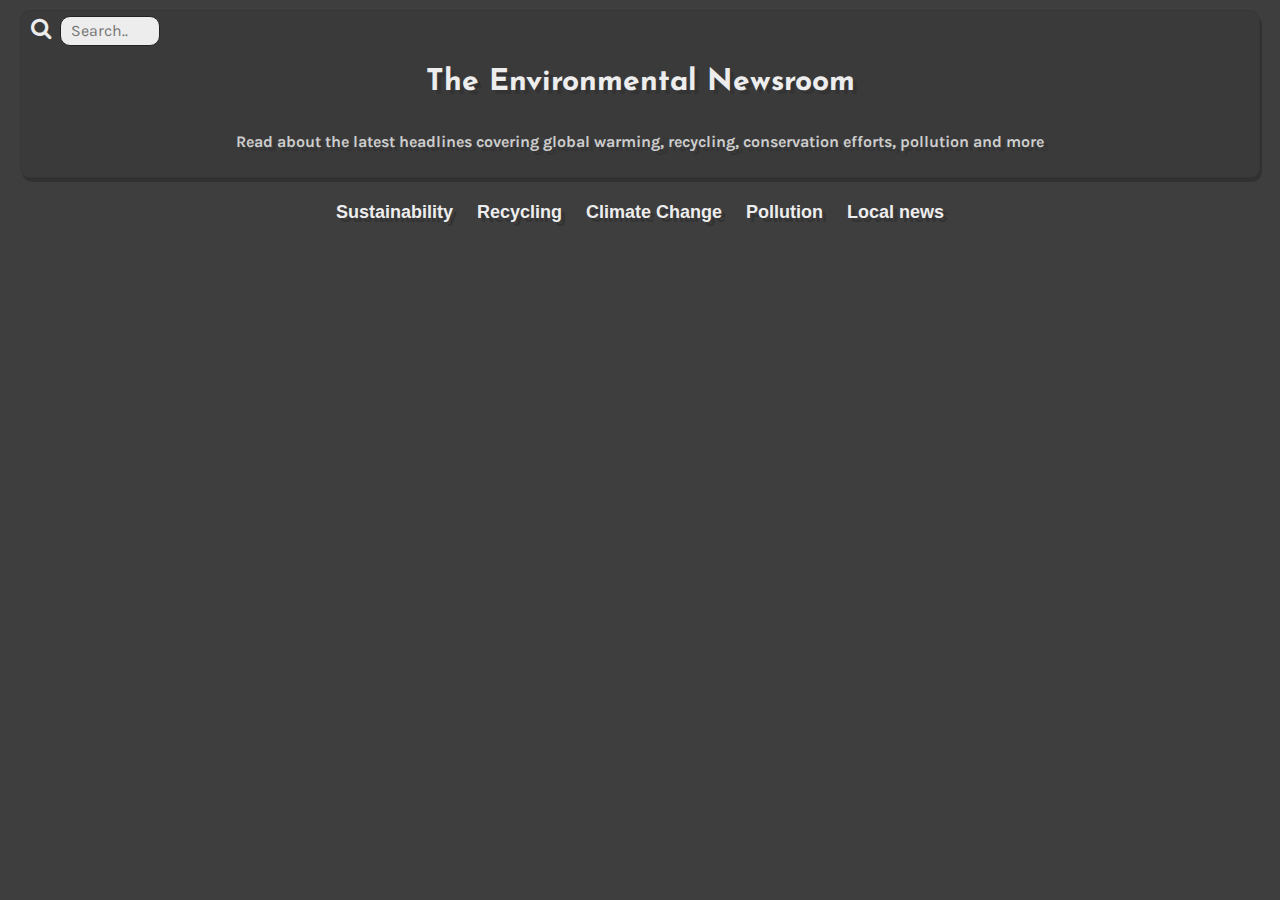
==== commit 261f2669: "feedback added" ====
--- a/index.html
+++ b/index.html
@@ -7,6 +7,7 @@
     <meta http-equiv="X-UA-Compatible" content="ie=edge">
     <title>Eco news finder</title>
     <link rel="stylesheet" href="index.css">
+<link href="https://fonts.googleapis.com/css?family=Josefin+Sans|Karla|Nunito+Sans&display=swap" rel="stylesheet">
     <link rel="stylesheet" href="https://cdnjs.cloudflare.com/ajax/libs/font-awesome/4.7.0/css/font-awesome.min.css">
     <script src="https://code.jquery.com/jquery-3.3.1.js"
         integrity="sha256-2Kok7MbOyxpgUVvAk/HJ2jigOSYS2auK4Pfzbm7uH60=" crossorigin="anonymous"></script>
@@ -24,7 +25,8 @@
                 
                 <input class="menu-btn" type="checkbox" id="menu-btn" />
                 <label class="menu-icon" for="menu-btn"><span class="navicon"></span></label>
-                <h3 class="top-header">The Newsroom</h3>
+                <h3 class="top-header">The Environmental Newsroom</h3>
+                <h4 class="line">Read about the latest headlines covering global warming, recycling, conservation efforts, pollution and more</h4>
                 <ul class="menu">
     
                     <li class="nav-li sustainability">Sustainability</li>
--- a/index.css
+++ b/index.css
@@ -1,68 +1,93 @@
 * {
   box-sizing: border-box;
-  font-family: "Avenir Next", "Avenir", sans-serif;
-}
+  font-family: 'Karla', sans-serif;
+}
+
+
 
 button,
 input[type="text"] {
   padding: 5px;
 }
 
-
-
-  .weather-box .temp,
-  .extra,
-  .temperature {
-    color: tomato;
-    font-weight: bold;
-
-  }
-
-  .weather-box li img {
-    width: 80px;
-    height: 80px;
-    padding: 5px;
-  }
-
-    .weather-box li .main-img {
-      width: 100px;
-      height: 100px;
-      padding: 5px;
-    }
-
-
-    .weather-box li .humidity {
-
-      /* background-color: tomato; */
-      width: 40px;
-      height: 40px;
-      margin: 20px;
-      /* padding: 5px; */
-    }
-
-
-    .weather-box .city  {
-      display: block;
-    }
-
-    .city > span{
-      font-weight:bold;
-      color: tomato;
-    }
-
-
-
-   
-    .temperature {
-      font-size: 20px;
-      display:block;
-      padding-bottom: 5px;
-    }
-
-    .temp{
-      display:inline-flex;
-      flex-direction: row;
-    }
+.info {
+  width: 160px;
+  height: 100px;
+  display: flex;
+  flex-direction: row;
+}
+
+.info span {
+  padding-top: 30px;
+}
+
+
+
+.main-img,
+.temperature {
+  padding-left: 30px;
+}
+
+.weather-box .temp,
+.extra,
+.temperature {
+  color: tomato;
+  font-weight: bold;
+
+}
+
+.weather-box li img {
+  width: 80px;
+  height: 80px;
+  padding: 5px;
+}
+
+.weather-box li .main-img {
+  width: 100px;
+  height: 100px;
+  padding: 5px;
+}
+
+
+.weather-box li .humidity {
+
+  /* background-color: tomato; */
+  width: 40px;
+  height: 40px;
+  margin: 20px;
+  /* padding: 5px; */
+}
+
+
+.weather-box .city {
+  display: block;
+}
+
+.city>span {
+  font-weight: bold;
+  color: tomato;
+}
+
+
+.temperature {
+  font-size: 20px;
+  display: block;
+  padding-bottom: 5px;
+}
+
+.temp {
+  display: inline-flex;
+  flex-direction: row;
+}
+
+.extra {
+  display: inline-flex;
+  flex-direction: row;
+}
+
+.humidity{
+  margin-bottom:10px;
+}
 
 
 
@@ -87,7 +112,7 @@
 
 
 .error-message {
-  color: red;
+  color: tomato;
 }
 
 .hidden {
@@ -105,8 +130,8 @@
   height: 100%;
   min-height: 100%;
   background: #3e3e3f;
-  color: #cdcdcd;
-  font-family: "Avenir Next", "Avenir", sans-serif;
+  color: #ededed;
+  font-family: 'Karla', sans-serif;
   overflow-x: hidden;
   /* needed because hiding the menu on the right side is not perfect,  */
 }
@@ -124,39 +149,59 @@
   color: tomato;
 }
 
+.js-form{
+  margin-top: 10px;
+}
 
 .js-form-top {
   display: none;
 }
 
 /* nav bar */
-  .menu {
-    text-align: center;
-    cursor: pointer;
-  }
-
-  .menu li:hover {
-    transition: color 0.3s ease;
-    color: tomato;
-  }
-
-
-  .container {
-    padding: 10px;
-  }
-
-
-.top-header{
-  background-color: rgba(0, 0, 0, 0.03);
-  height:40px;
-  padding-top:10px;
-  margin-left:10px;
-  margin-right:10px;
-  margin-top:10px;
+.menu {
   text-align: center;
-  border-radius:10px;
-}
-
+  cursor: pointer;
+}
+
+.menu li:hover {
+  transition: color 0.3s ease;
+  color: tomato;
+}
+
+
+.container {
+  padding: 10px;
+}
+
+.line{
+  text-align:center;
+  color: #CDCDCD;
+  text-shadow: 4px 4px #333333;
+  padding:5px;
+}
+
+.top-header {
+  /* background-color: rgba(0, 0, 0, 0.03); */
+  text-shadow: 4px 4px #333333;
+  font-family: 'Josefin Sans', sans-serif;
+  font-size:30px;
+  height: 40px;
+  padding-top: 10px;
+  margin-left: 10px;
+  margin-right: 10px;
+  margin-top: 10px;
+  text-align: center;
+  border-radius: 10px;
+}
+
+header{
+  border: 1px solid rgba(0, 0, 0, 0.063);
+  background-color: rgba(0, 0, 0, 0.063);
+      box-shadow: 2px 4px rgba(0, 0, 0, 0.2);
+    border-radius: 10px;
+    margin-left:10px;
+    margin-right:10px;
+}
 
 .header ul {
   margin: 0;
@@ -164,23 +209,27 @@
   list-style: none;
   overflow: hidden;
   background-color: #ededed;
-  margin-bottom:10px;
+  margin-bottom: 10px;
+  margin-left: 5px;
 }
 
 .header li {
-  display: block;
-  color: #3e3e3f ;
+  display: block;  
+  color: #3e3e3f;
+  text-shadow: 4px 4px #333333;
   background-color: #ededed;
-  font-family: "Avenir Next", "Avenir", sans-serif;
-  font-size:20px;
+  font-family: 'Karla', sans-serif;
+  font-size: 20px;
+  margin-bottom: 20px;
 }
 
 
 .header li a:hover,
 .header .menu-btn:hover {
-  background-color: #f4f4f4;
-} 
- .header .logo {
+  background-color: #ededed;
+}
+
+.header .logo {
   display: block;
   float: left;
   font-size: 2em;
@@ -196,12 +245,12 @@
   transition: max-height .2s ease-out;
 }
 
-.menu{
-  background-color: #3e3e3f;
-  color:red;
+.menu {
+  /* background-color: #3e3e3f; */
   width: 40%;
-  float:right;
-}
+  float: right;
+}
+
 /* menu icon */
 
 .header .menu-icon {
@@ -209,7 +258,7 @@
   display: inline-block;
   float: right;
   /* margin-right:12px; */
-  padding:20px;
+  padding: 20px;
   position: relative;
   user-select: none;
 }
@@ -226,7 +275,7 @@
 .header .menu-icon .navicon:before,
 .header .menu-icon .navicon:after {
   background-color: tomato;
-  height:20px;
+  height: 20px;
   content: '';
   display: block;
   height: 100%;
@@ -275,10 +324,10 @@
 
 
 
-.city-state {
+/* .city-state {
   display: flex;
   flex-direction: row;
-}
+} */
 
 
 
@@ -297,15 +346,21 @@
 
 #js-search-term {
   border-radius: 10px;
-  width: 88%;
+  width: 86%;
   margin-right: 5px;
   background: #ededed;
   border: 1px solid #232323;
   box-shadow: 2px 4px rgba(0, 0, 0, 0.2);
   color: #232323;
   padding-left: 20px;
-  margin-bottom:10px;
-}
+  margin-bottom: 10px;
+}
+
+
+.container{
+  width: 100%;
+}
+
 
 .search-btn {
   border-radius: 10px;
@@ -337,24 +392,89 @@
 
 @media screen and (min-width: 720px) {
 
-   /* .weather-box {
-     display: flex;
-     flex-direction: column;
+
+  .header ul {
+  margin: 0;
+  padding: 0;
+  list-style: none;
+  overflow: hidden;
+  background-color: #3e3e3f;
+  margin-bottom: 10px;
+  margin-left: 5px;
+}
+
+.header li {
+  display: block;
+  color: #ededed;
+  background-color: #3e3e3f;
+  font-family: 'Karla', sans-serif;
+  font-size: 20px;
+  margin-bottom: 20px;
+}
+
+
+.header li a:hover,
+.header .menu-btn:hover {
+  background-color: #f4f4f4;
+}
+
+.header .logo {
+  display: block;
+  float: left;
+  font-size: 2em;
+  padding: 10px 20px;
+  text-decoration: none;
+}
+
+
+.results-list{
+  margin-top:20px;
+
+}
+  .weather-box {
+    display: flex;
+    flex-direction: column;
+    vertical-align: center;
+    margin-top:10px;
+    /* padding: 5px; */
+  }
+
+  .info {
+    width: 200px;
+    display: flex;
+    flex-direction: row;
+  }
+
+  .info span {
+    padding-top: 30px;
+  }
+
+  .weather-box,
+  .main-img,
+  .temperature {
+    display: flex;
+    align-items: center;
+    justify-content: center;
+  }
+
+   /* .temperature{
+     margin-left:0;
    } */
 
-
   img.rounded-corners {
 
     border-radius: 20px;
 
 
   }
+
   /************************************************/
   .header .nav-li {
     display: inline-flex;
     align-items: center;
     font-family: "Avenir Next", "Avenir", sans-serif;
-    font-size: 16px;
+    font-size: 18px;
+    font-weight:bold;
   }
 
   .header .menu-icon {
@@ -362,7 +482,8 @@
   }
 
   .header .menu {
-
+    /* padding-top:10px; */
+    margin-top:15px;
     max-height: 40px;
     text-align: center;
   }
@@ -374,9 +495,10 @@
     border-radius: 10px;
     width: 100%;
     padding: 10px;
-    margin-left:20px;
-    margin-right:20px;
-  }
+    margin-left: 20px;
+    margin-right: 20px;
+  }
+
 
 
   /* hide the search box that I use in the mobile version */
@@ -384,7 +506,7 @@
     display: none;
   }
 
-/* weather box - the widget I use to display the weather */
+  /* weather box - the widget I use to display the weather */
 
   .weather-box {
     float: right;
@@ -392,8 +514,8 @@
   }
 
 
-/****************************************/
-/* top search and magnifiend glass */
+  /****************************************/
+  /* top search and magnifiend glass */
 
   .js-form-top {
     display: block;
@@ -403,7 +525,7 @@
     border-radius: 20px;
     background: none;
     border: none;
-    color: white;
+    color: #ededed;
     font-size: 22px;
     padding-left: 10px;
   }
@@ -411,7 +533,7 @@
   #js-search-term-top {
     width: 100px;
     height: 30px;
-    padding: 5px;
+    padding: 10px;
     box-sizing: border-box;
     border: 1px solid #232323;
     border-radius: 10px;
@@ -426,7 +548,7 @@
   }
 
   /****************************************/
-  
+
   /* Box where I display the news*/
 
 
@@ -441,7 +563,7 @@
     border: solid 1px rgba(144, 144, 144, 0.25);
     margin-right: 30px;
     margin-bottom: 30px;
-  
+    width:70%;
     padding: 10px;
   }
 
@@ -465,4 +587,4 @@
     vertical-align: middle;
   }
 
-} 
+}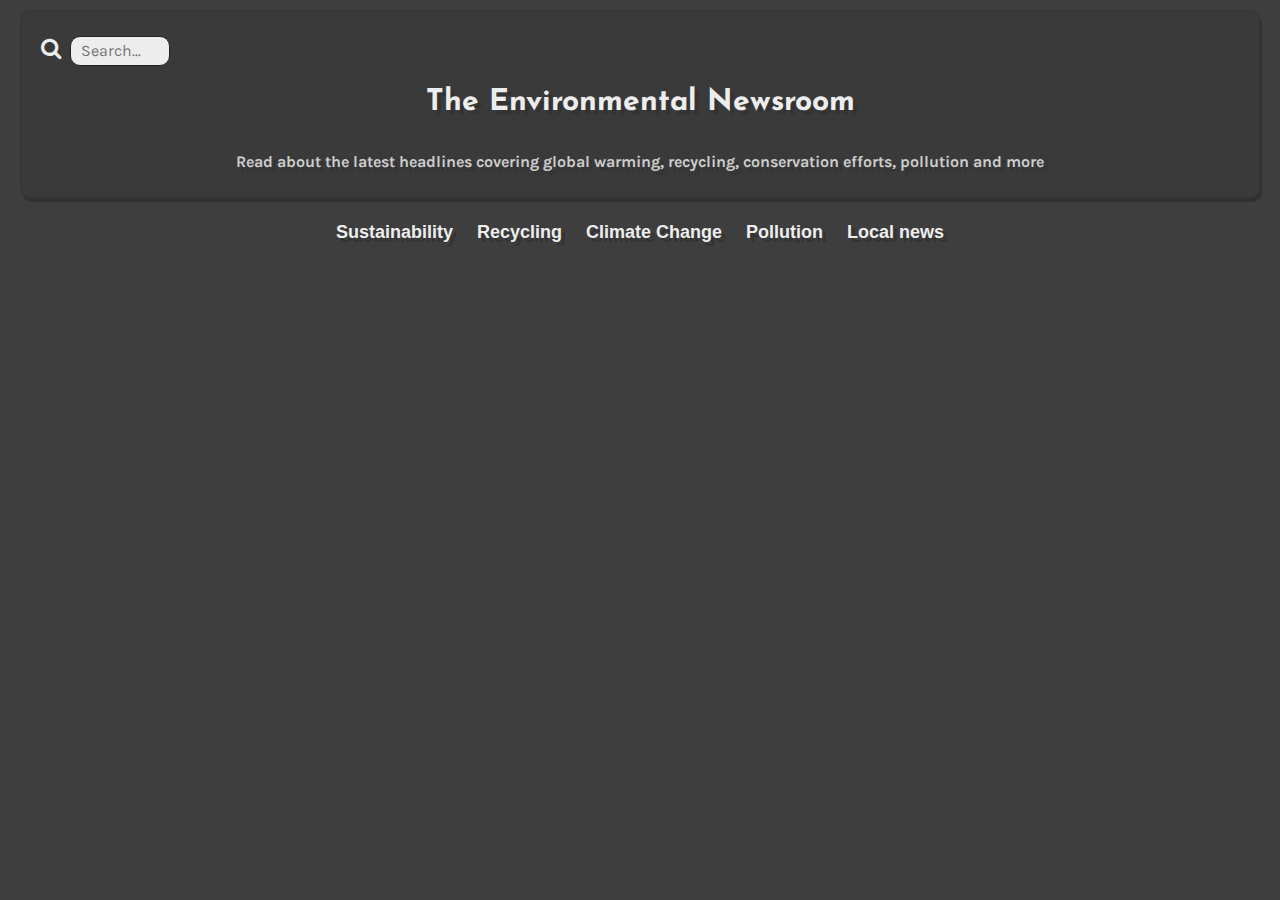
==== commit 2f2f7283: "added feedback" ====
--- a/index.html
+++ b/index.html
@@ -18,7 +18,7 @@
         <header class="header top" role="banner">
             <form class="js-form-top" role="form">
                 <button type="submit" class="search-btn-top"><i class="fa fa-search" aria-hidden="true"></i></button>
-                <input type="text" placeholder="Search.." name="search" id="js-search-term-top" autocomplete="on" required> 
+                <input type="text" placeholder="Search..." name="search" id="js-search-term-top" autocomplete="on" required> 
             </form>
 
             <nav>
--- a/index.css
+++ b/index.css
@@ -519,6 +519,8 @@
 
   .js-form-top {
     display: block;
+    padding-top:20px;
+    padding-left:10px;
   }
 
   .search-btn-top {
